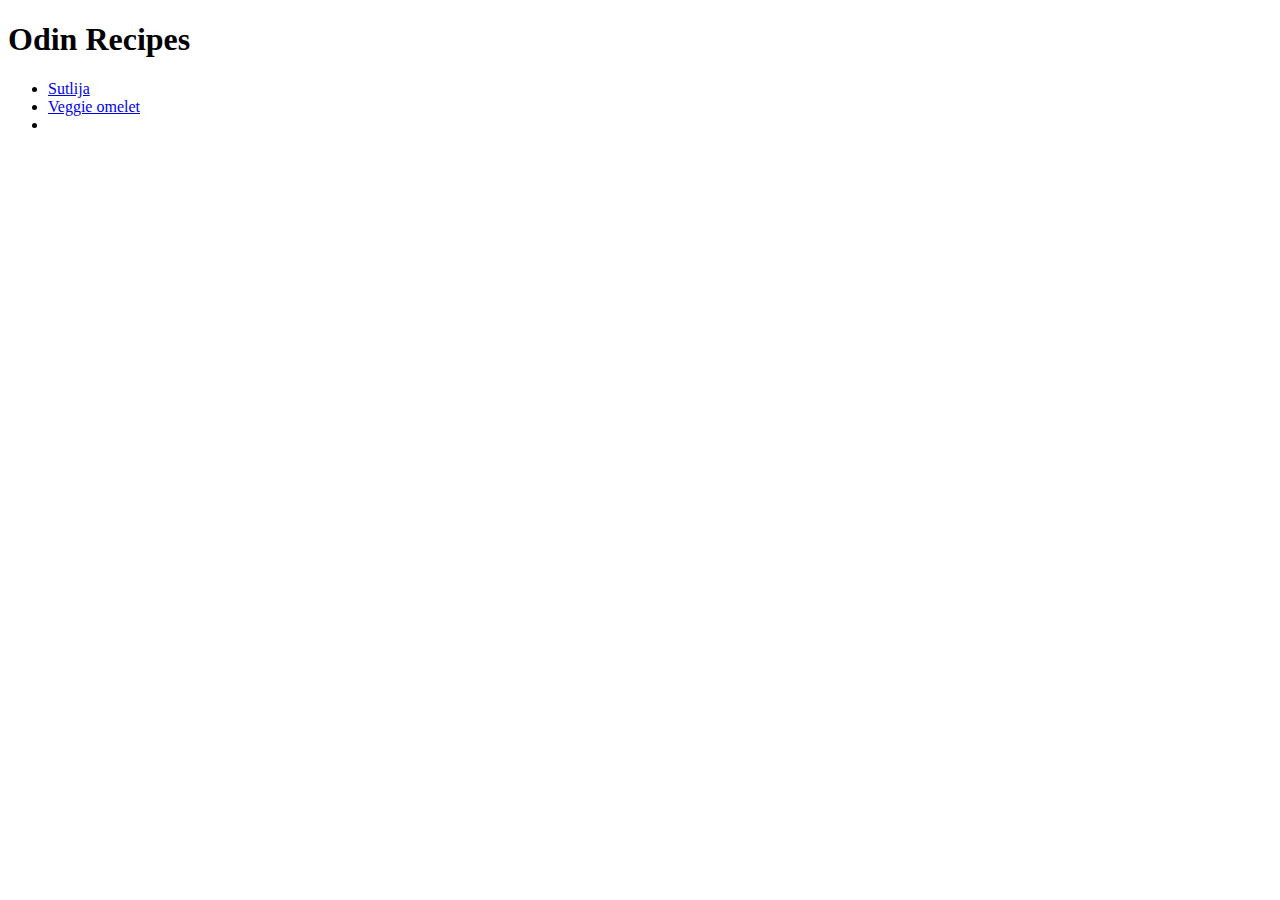
==== index.html @ 505264c5 "Add index.html file and content" ====
<!DOCTYPE html>
<html lang="en">
<head>
    <meta charset="UTF-8">
    <meta http-equiv="X-UA-Compatible" content="IE=edge">
    <meta name="viewport" content="width=device-width, initial-scale=1.0">
    <title>Recipes</title>
</head>
<body>
    
    <h1>Odin Recipes</h1>
    <ul>
        <li><a href="recipes/sutlija.html">Sutlija</a></li>
        <li><a href="recipes/omelet.html">Veggie omelet</a></li>
        <li></li>
    </ul>
    
</body>
</html>
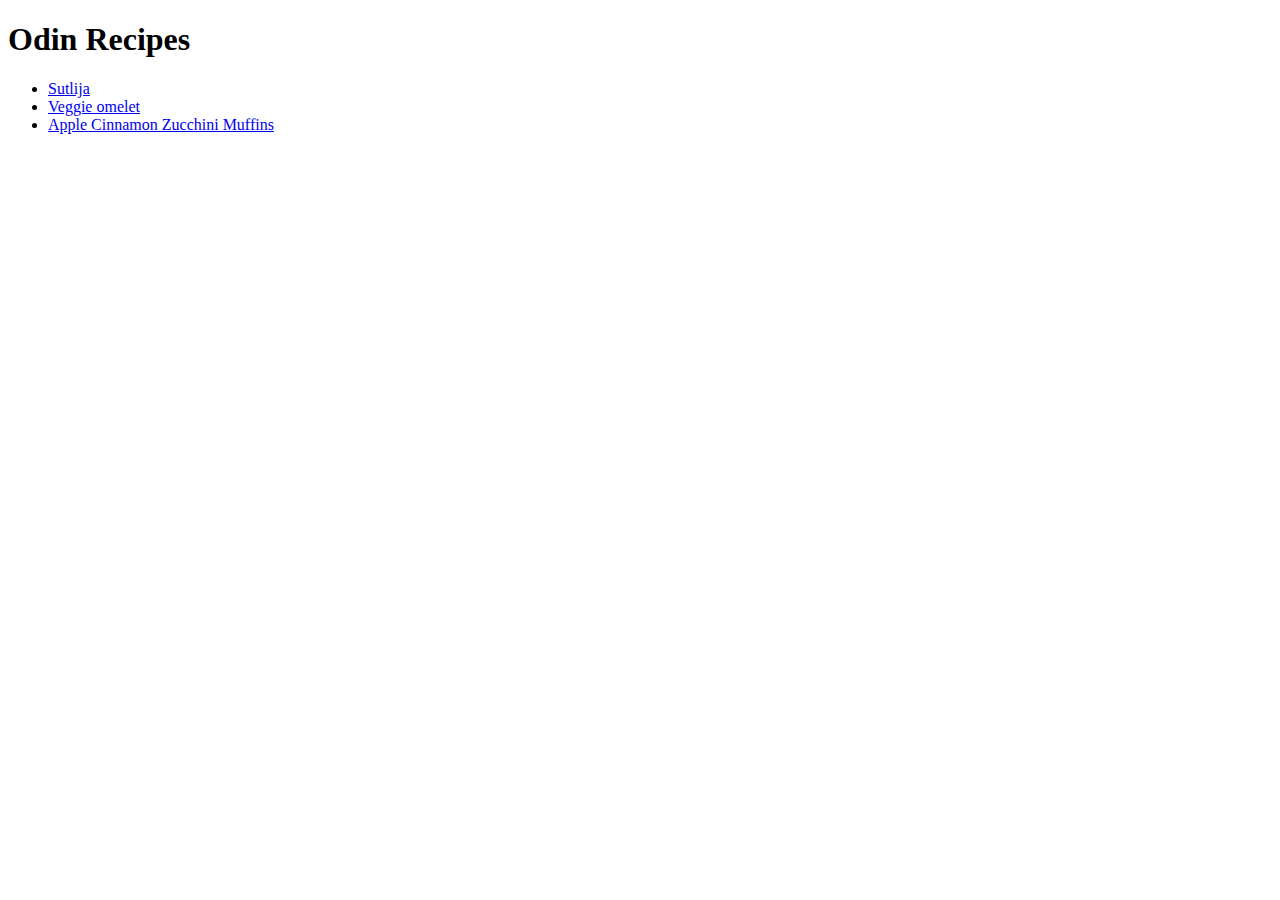
==== commit 8b0f979b: "Add new recipe" ====
--- a/index.html
+++ b/index.html
@@ -12,7 +12,7 @@
     <ul>
         <li><a href="recipes/sutlija.html">Sutlija</a></li>
         <li><a href="recipes/omelet.html">Veggie omelet</a></li>
-        <li></li>
+        <li><a href="recipes/muffin.html">Apple Cinnamon Zucchini Muffins</a></li>
     </ul>
     
 </body>
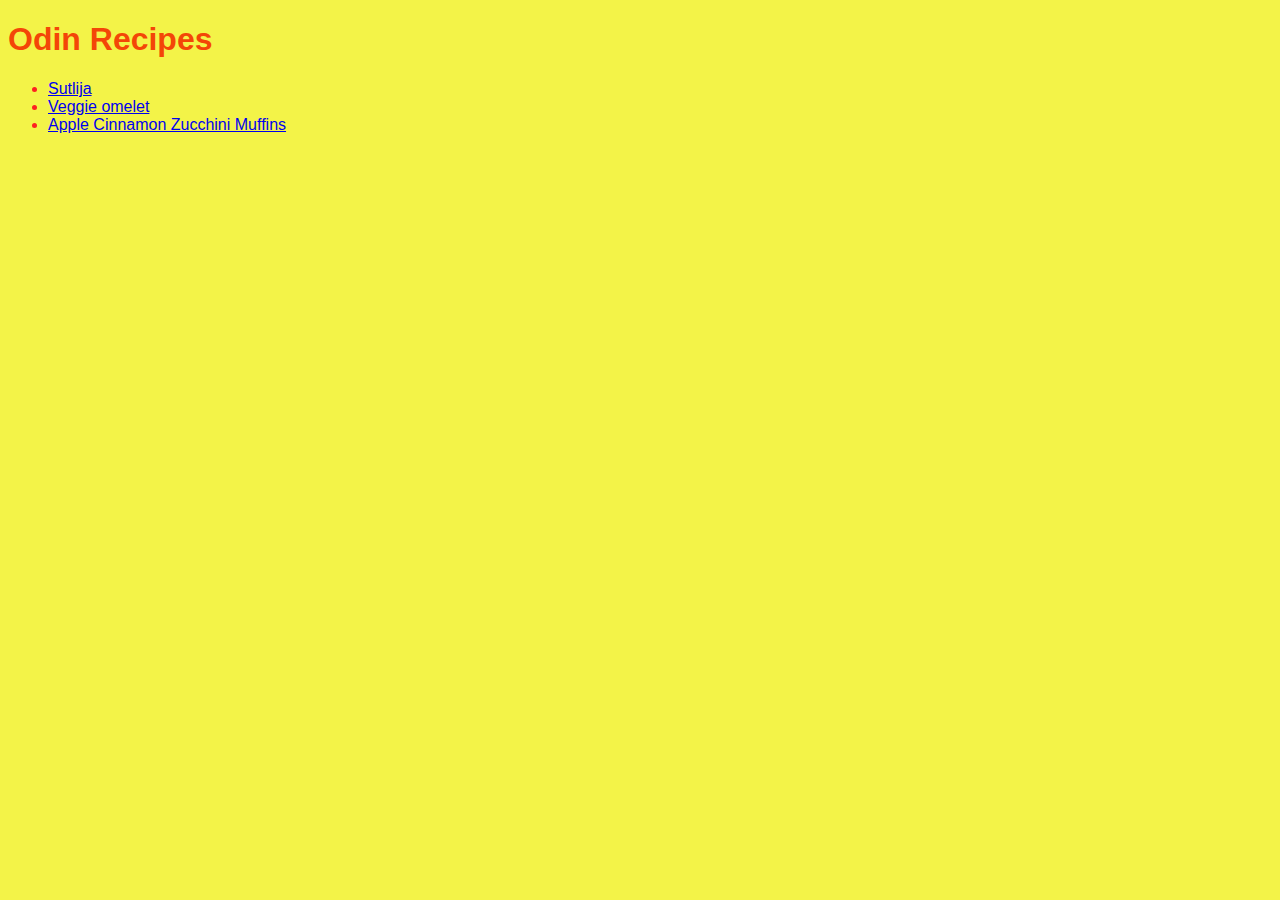
==== commit 7c31ba1e: "Add fonts, colors and change image sizes" ====
--- a/index.html
+++ b/index.html
@@ -5,6 +5,7 @@
     <meta http-equiv="X-UA-Compatible" content="IE=edge">
     <meta name="viewport" content="width=device-width, initial-scale=1.0">
     <title>Recipes</title>
+    <link rel="stylesheet" href="style.css">
 </head>
 <body>
     
--- a/style.css
+++ b/style.css
@@ -0,0 +1,21 @@
+* {
+    font-family: Verdana, Geneva, Tahoma, sans-serif;
+}
+
+body {
+    background-color: rgb(243, 243, 72);
+    color: rgb(253, 32, 32);
+}
+
+h1, h2 {
+    color: rgb(243, 70, 7);
+}
+
+.recipeImg {
+    height: auto;
+    width: 550px;
+}
+
+#muff {
+    width: 300px;
+}